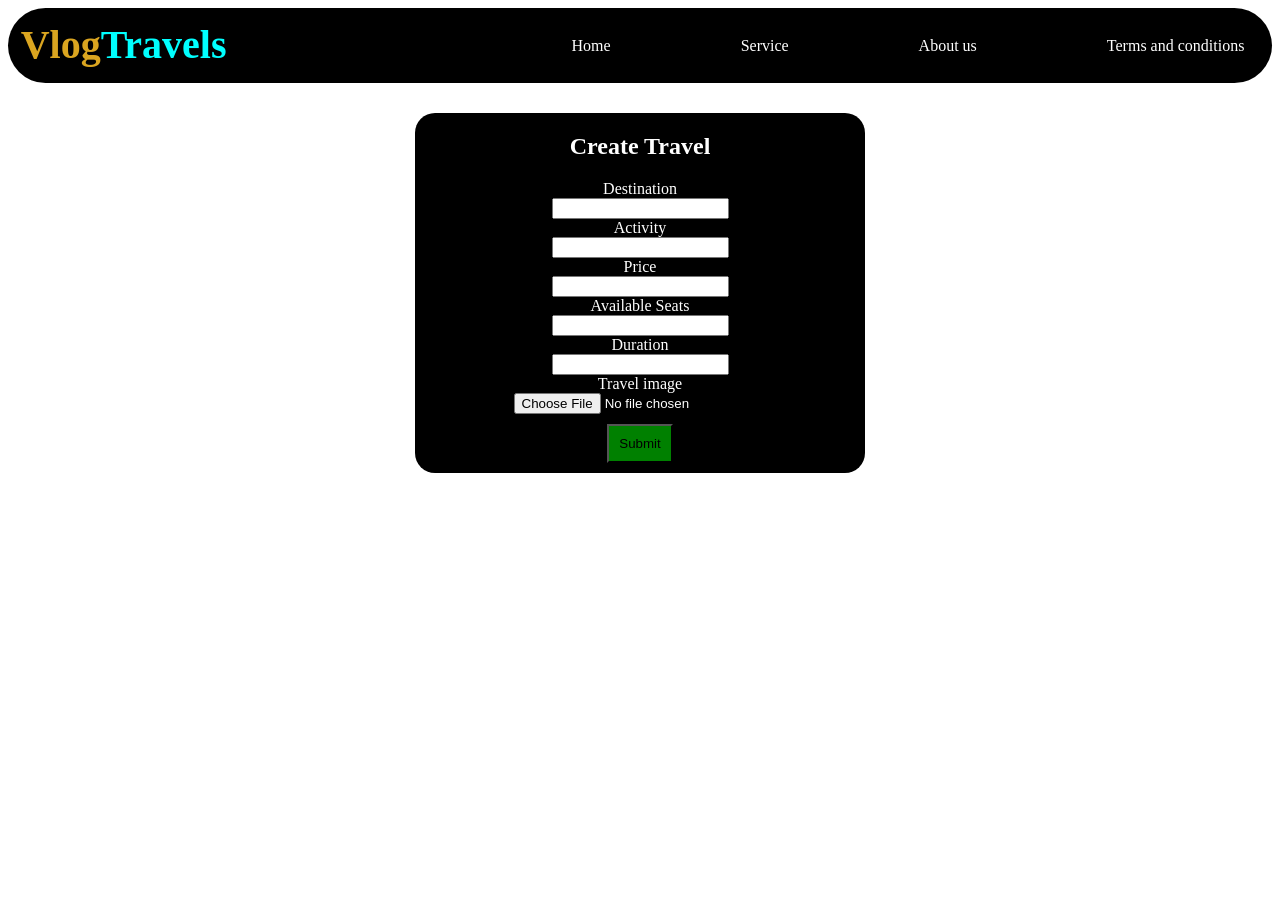
==== frontend/create_travel.html @ 45457d64 "Repository for my TravelAgency System" ====
<!DOCTYPE html>
<html lang="en">
<head>
    <meta charset="UTF-8">
    <meta name="viewport" content="width=device-width, initial-scale=1.0">
    <title>VlogTravels</title>
    <link rel="stylesheet" href="assets/base.css">
    <link rel="stylesheet" href="assets/auth.css">
    
</head>
<body>
    <header id="header"></header>
    <main>
        <section class="login_form">
            <form id="form" action="/travel/create_travel" method="post">
                <div class="form-container">
                    <h1>Create Travel</h1>
                    <label for="destination">Destination</label>
                    <input type="text" id="destination" name="destination">
                    <label for="activity">Activity</label>
                    <input type="text" id="activity" name="activity">
                    <label for="price">Price</label>
                    <input type="number" id="price" name="price">
                    <label for="available">Available Seats</label>
                    <input type="number" id="available" name="available">
                    <label for="duration">Duration</label>
                    <input type="number" id="duration" name="duration"> 
                    <label for="img">Travel image</label>
                    <input type="file" id="img" name="img"> 
                    <button id="form-button">Submit</button>
                </div>
            </form>        
        </section>
        </main>
    <script src="scripts/components.js"></script>
    <script src="scripts/create_travel.js"></script>
</body>
</html>
---- frontend/assets/base.css ----
#header{
    background-color: rgb(0, 0, 0);
    padding: 1%;
    border-radius: 50px;
}

.title{
    color: aqua;
}

.logo_1{
    color: goldenrod;
    font-size:40px ;
    font-weight: bold;
}
.logo_2{
    color: aqua;
    font-size: 40px;
    font-weight: bold;
}

.header-container{
    display: flex;
    flex-direction: row;
    justify-content: space-between;
}

.nav-elements{
    display: flex;
    gap: 100px;
}

.nav-elements li{
    list-style: none;
   
}
.nav-elements li a{
    text-decoration: none;
    color: white;
    padding: 15px;
}

.nav-elements li a:hover{
    border-radius: 20%;
    background-color: grey;
    transition: 0.5s;
}
---- frontend/assets/auth.css ----
#form{
    display: flex;
    justify-content: center;
}

.form-container{
   background-color: rgb(0, 0, 0);
   display: flex;
   flex-direction: column;
   border-radius: 20px;
   align-items: center;
   margin-top: 30px;
   max-width: 600px;
   min-width: 450px;
   height: auto;
   color: white;
}

#form-button{
    margin: 10px;
    padding: 10px;
    background-color: green;
}

#form-button:hover{
    background-color: rgb(8, 77, 8);
}
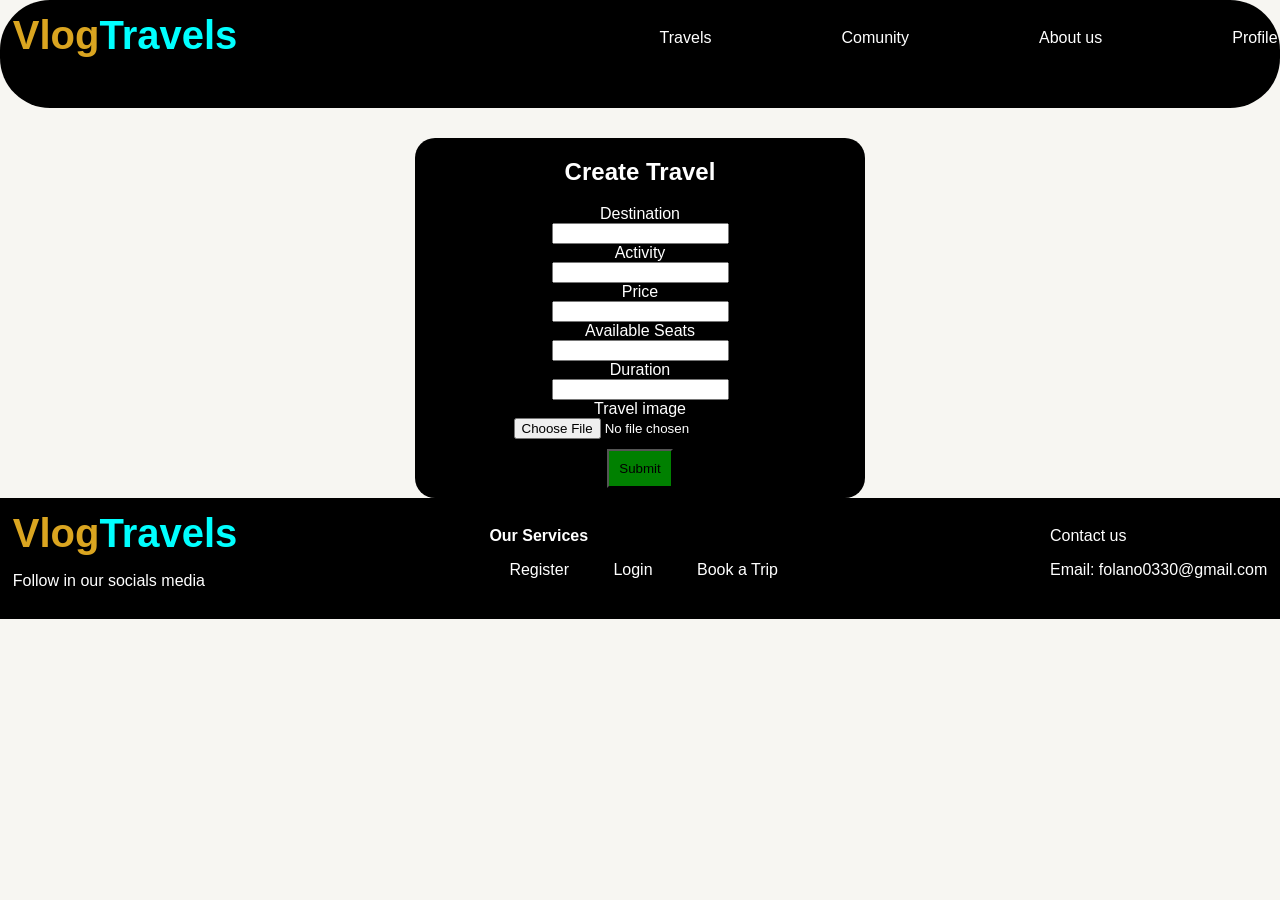
==== commit ebd5905f: "fix(frontend): Add auth.js script to create_Travel.html, the avatar will now appear in the menu" ====
--- a/frontend/create_travel.html
+++ b/frontend/create_travel.html
@@ -6,7 +6,6 @@
     <title>VlogTravels</title>
     <link rel="stylesheet" href="assets/base.css">
     <link rel="stylesheet" href="assets/auth.css">
-    
 </head>
 <body>
     <header id="header"></header>
@@ -31,8 +30,11 @@
                 </div>
             </form>        
         </section>
-        </main>
+    </main>
+    <footer id="footer"></footer>
     <script src="scripts/components.js"></script>
     <script src="scripts/create_travel.js"></script>
+    <script src="/scripts/auth.js"></script>
+
 </body>
 </html>
--- a/frontend/assets/base.css
+++ b/frontend/assets/base.css
@@ -1,11 +1,19 @@
+body {
+    margin: 0;
+    background: #f7f6f2;
+    color: #172b2a;
+    font-family: "Trebuchet MS", "Segoe UI", sans-serif;
+}
+
+
 #header{
     background-color: rgb(0, 0, 0);
     padding: 1%;
     border-radius: 50px;
 }
 
-.title{
-    color: aqua;
+.logo a{
+    text-decoration: none;
 }
 
 .logo_1{
@@ -46,4 +54,90 @@
     transition: 0.5s;
 }
 
+.travel-service-extra{
+    display: none;
+}
 
+.about-extra{
+    display: none;
+}
+
+.user-extra{
+    display: none;
+}
+
+.travel-service:hover .travel-service-extra{
+    display: flex;
+    flex-direction: column;
+    position: absolute;
+    background-color: black;
+    padding: 10px;
+    gap: 20px;
+    border-radius: 20px;
+    margin-top: 10px;
+}
+
+.about-service:hover .about-extra{
+    display: flex;
+    flex-direction: column;
+    position: absolute;
+    background-color: black;
+    gap: 20px;
+    padding: 10px;
+    border-radius: 20px;
+    margin-top: 10px;
+}
+
+#user-service:hover .user-extra{
+    display: flex;
+    flex-direction: column;
+    position: absolute;
+    background-color: black;
+    padding: 10px;
+    gap: 20px;
+    border-radius: 20px;
+    margin-top: 10px;
+}
+
+
+#user-service{
+    width: 50px;
+    height: 50px;
+}
+
+#user-service img{
+   width: 100%;
+   height: 100%;
+   border-radius: 50%;
+   object-fit: cover;
+}
+
+#footer{
+    background-color: rgb(0, 0, 0);
+    padding: 1%;
+    color: white;
+}
+
+.footer-container{
+    display: flex;
+    flex-direction: row;
+    justify-content: space-between;
+    gap: 100px;
+}
+
+.footer-links p{
+    color: white;
+    font-weight: bold;
+}
+
+.footer-links a{
+    text-decoration: none;
+    color: white;
+    padding: 20px;
+}
+
+.footer-links a:hover{
+    border-radius: 20%;
+    background-color: grey;
+    transition: 0.5s;
+}
--- a/frontend/assets/auth.css
+++ b/frontend/assets/auth.css
@@ -27,4 +27,66 @@
 }
 
 
+/*User Management info*/ 
+.data_card{
+    background-color: orange;
+    display: flex;
+    flex-direction: column;
+    width: 360px;
+    height: auto;
+    align-items: center;
+    border-radius: 20px;
+}
 
+.image_container{
+    width: 70%;
+    height: fit-content;
+    border: 2px solid;
+    border-radius: 20px;
+}
+.image_container img{
+    width: 100%;
+}
+
+.info_container{
+    display: grid;
+    grid-template-columns: 1fr 1fr 1fr 1fr;
+}
+
+#bookings_list{
+    display:flex;
+    background-color: orange;
+    flex-direction: row;
+    padding: 10px;
+}
+
+.booking_card{
+    display: flex;
+    flex-direction: column;
+    background-color: rgb(0, 0, 0);
+    color: white;
+    padding: 10px;
+    margin: 10px;
+    border-radius: 20px;
+    width: 350px;
+    height: 400px;
+}
+
+.booking_info{
+    width: 100%;
+    height: 50%;
+    display: grid;
+    grid-template-columns: 1fr 1fr 1fr 1fr;
+    font-size: 10px;
+}
+
+
+.booking_image_container{
+    width: 100%;
+    height: 50%;
+}
+
+.booking_image_container img{
+    width: 100%;
+    height: 100%;
+}
